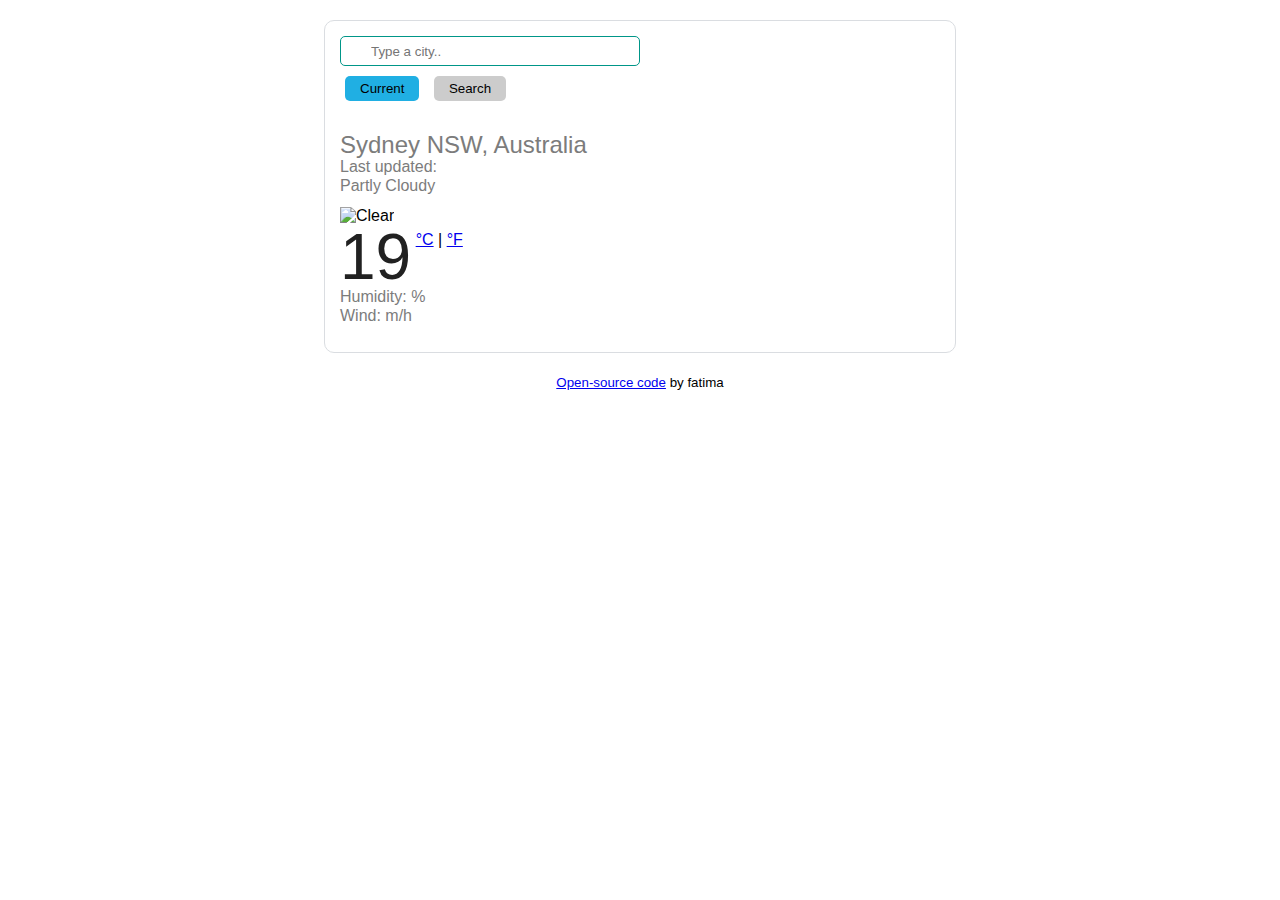
==== index.html @ 918e8637 "Initial commit" ====
<!DOCTYPE html>
<html>
  <head>
    <script src="https://unpkg.com/axios/dist/axios.min.js"></script>
    <link rel="stylesheet" href="src/style.css" />
    <!-- <link
      rel="stylesheet"
      href="https://stackpath.bootstrapcdn.com/bootstrap/4.3.1/css/bootstrap.min.css"
      integrity="sha384-ggOyR0iXCbMQv3Xipma34MD+dH/1fQ784/j6cY/iJTQUOhcWr7x9JvoRxT2MZw1T"
      crossorigin="anonymous"
    /> -->
    <title>Weather App</title>
    <meta charset="UTF-8" />
  </head>

  <body>
    <!-- <div class="current">
      <div class="col-sm-9">
        <div id="app"></div>
        <h1>🗺 Geolocation API</h1>
        <h2>JavaScript Open Weather API</h2>

        <button id="current-location-button">Current Location</button>
      </div>
    </div> -->

    <div class="container">
      <div class="weather-app">
        <form class="search-form" id="search-form">
          <div class="row">
            <div class="col-9">
              <input
                type="search"
                placeholder="Type a city.."
                autofocus="on"
                autocomplete="off"
                id="city-input"
                class="form-control shadow-sm"
              />
            </div>

            <div class="inline">
              <button id="current-location-button">Current</button>
            </div>

            <div class="inline">
              <input
                type="submit"
                value="Search"
                class="form-control btn btn-primary shadow-sm"
              />
            </div>
          </div>
        </form>
        <h3 id="city">Sydney NSW, Australia</h3>
        <ul>
          <li>Last updated: <span id="date"></span></li>
          <li id="description">Partly Cloudy</li>
        </ul>


        <div class="row">
          <div class="col-6">
            <div class="clearfix">
              <img
                id="imageid"
                src=""
                alt="Clear"
                class="weather-icon float-left"
              />
              <div class="float-left">
                <span class="temperature" id="temperature">19</span>
                <span class="units">
                  <a href="#" id="celsius-link">°C</a> |
                  <a href="#" id="fahrenheit-link">°F</a>
                </span>
              </div>
            </div>
          </div>
        </div>
          <div class="col-6">
            <ul>
              <li>Humidity: <span id="humidity"></span>%</li>
              <li>Wind: <span id="wind"></span> m/h</li>
            </ul>
          </div>
      </div>

        </div>
        <div class="weather-forecast" id="forecast"></div>
      </div>
      <p style="display: block; text-align: center">
        <small>
          <a href="https://github.com/" target="_blank">Open-source code</a>
          by fatima
        </small>
      </p>
    </div>
  </body>
  <script type="module" src="/src/index.js"></script>
</html>
---- src/style.css ----
body {
    font-family: sans-serif;
}

h1 {
    color: #6443ea;
    font-family: "PT Mono";
    text-align: center;
}

h2 {
    font-weight: bold;
    font-size: 24px;
    text-align: center;
}

button {
    /* display: block;
    margin: 0 auto;
    background: #20afe3;
    color: #fff;
    padding: 5px 5px;
    border-radius: 5px; */
    padding: 5px 15px;
    background: #20afe3;
    border: 0 none;
    /* cursor: pointer; */
    -webkit-border-radius: 5px;
    border-radius: 5px;
    display: flex;
    margin: 10px 5px 10px 5px;

}

.inline {
    display: inline-block;
    margin-right: 5px;
}

h3 {
    color: #7c7c7c;
    font-size: 24px;
    font-weight: 100;
    line-height: 28px;
    margin: 0;
}

ul {
    margin: 0 0 10px;
    padding: 0;
}

li {
    color: #7c7c7c;
    font-size: 16px;
    font-weight: 100;
    height: 19px;
    line-height: 1;
    list-style: none;
}

.weather-app {
    border: 1px solid #dadde1;
    padding: 15px;
    margin: 20px auto;
    border-radius: 10px;
    max-width: 600px;
}

.weather-icon {
    height: 64px;
    width: 64px;
    margin-right: 10px;
}

.temperature {
    color: rgb(33, 33, 33);
    font-size: 64px;
    font-weight: 400;
    line-height: 1;
}

.units {
    position: relative;
    top: -34px;
}

.search-form {
    margin-bottom: 20px;
}

.current {
    width: 300px;
    border: 10px solid gray;
    padding: 50px;
    margin: 20px;
}

input[type=submit] {
    padding: 5px 15px;
    background: #ccc;
    border: 0 none;
    cursor: pointer;
    -webkit-border-radius: 5px;
    border-radius: 5px;
}

input[type=search] {
    /* padding: 5px 15px;
    background: #ccc;
    border: 0 none;
    cursor: pointer;
    -webkit-border-radius: 5px;
    border-radius: 5px; */
    position: relative;
    display: flex;
    min-width: 100px;
    border: 1px solid grey;
    border-radius: 5px;
    height: 30px;
    width: 50%;
    padding: 2px 23px 2px 30px;
    outline: 0;
    background-color: #f5f5f5;


}

input[type=search]:hover,
input[type=search]:focus {
    border: 1.5px solid #009688;
    background-color: white;
}
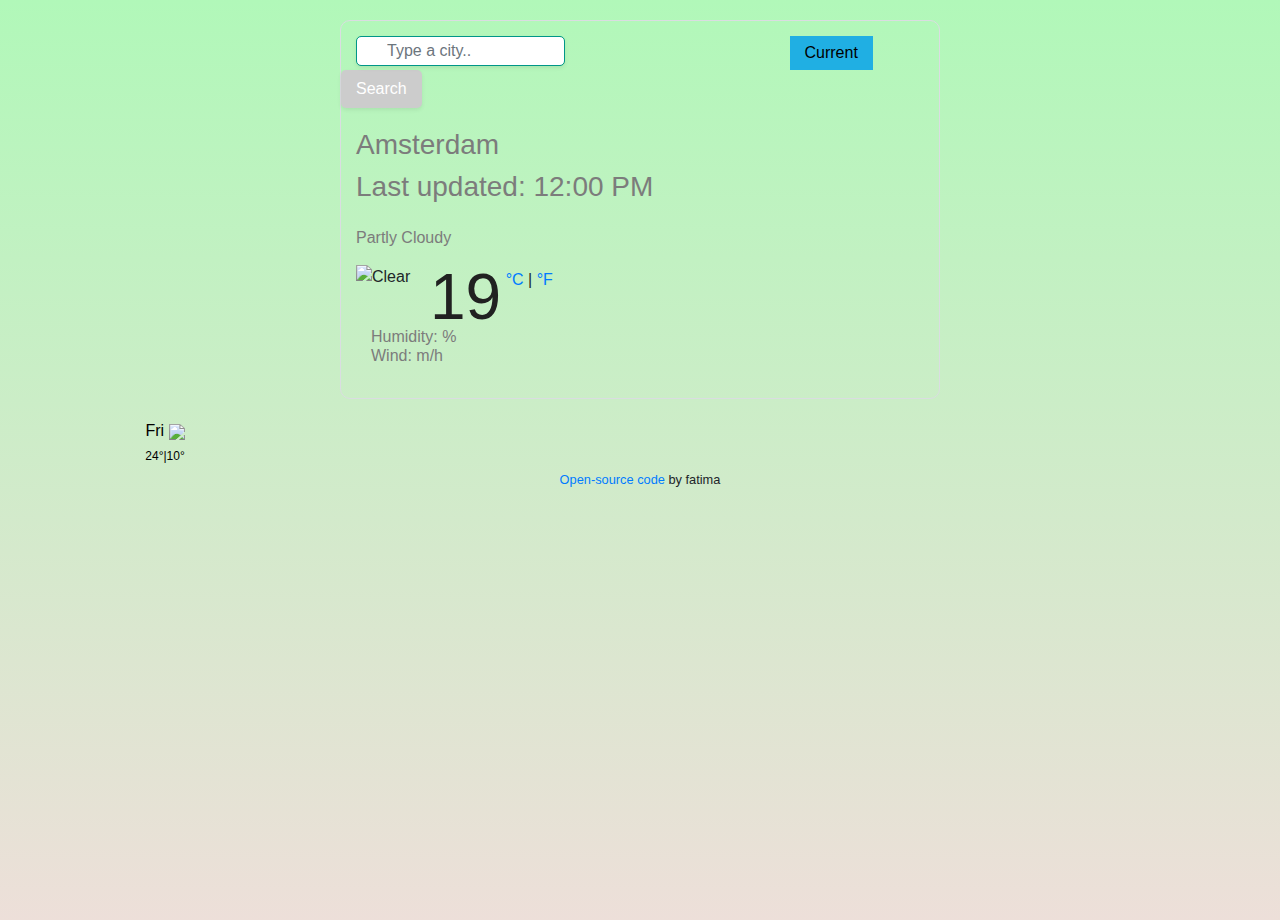
==== commit b4ea442a: "change some function" ====
--- a/index.html
+++ b/index.html
@@ -3,12 +3,12 @@
   <head>
     <script src="https://unpkg.com/axios/dist/axios.min.js"></script>
     <link rel="stylesheet" href="src/style.css" />
-    <!-- <link
+    <link
       rel="stylesheet"
       href="https://stackpath.bootstrapcdn.com/bootstrap/4.3.1/css/bootstrap.min.css"
       integrity="sha384-ggOyR0iXCbMQv3Xipma34MD+dH/1fQ784/j6cY/iJTQUOhcWr7x9JvoRxT2MZw1T"
       crossorigin="anonymous"
-    /> -->
+    />
     <title>Weather App</title>
     <meta charset="UTF-8" />
   </head>
@@ -25,11 +25,12 @@
     </div> -->
 
     <div class="container">
-      <div class="weather-app">
+      <div class="weather-app" id="app-container">
         <form class="search-form" id="search-form">
           <div class="row">
             <div class="col-9">
               <input
+               
                 type="search"
                 placeholder="Type a city.."
                 autofocus="on"
@@ -52,9 +53,10 @@
             </div>
           </div>
         </form>
-        <h3 id="city">Sydney NSW, Australia</h3>
+        <h3 id="city" class="precipitation">Amsterdam</h3>
+        <h3 class="time" id="currentTime">Last updated: 12:00 PM</h3>
         <ul>
-          <li>Last updated: <span id="date"></span></li>
+          <li> <span id="date"></span></li>
           <li id="description">Partly Cloudy</li>
         </ul>
 
@@ -66,6 +68,7 @@
                 id="imageid"
                 src=""
                 alt="Clear"
+                width="120"
                 class="weather-icon float-left"
               />
               <div class="float-left">
@@ -84,11 +87,25 @@
               <li>Wind: <span id="wind"></span> m/h</li>
             </ul>
           </div>
+    
       </div>
+      <div class="weatherForecast" id="forecast" >
+        <div class="row">
+         <div class="col-2">
+          <div class="forecast-Date"> Fri
+           <img src="https://ssl.gstatic.com/onebox/weather/64/partly_cloudy.png" width="50px">
+           </div>
+          <span class="forecast-temperature"><span class="forecast-temperature-max">24°</span><span class="forecast-temperature-min">|10°</span></span>
 
+         </div> 
+
+       </div>
+
+     </div>
         </div>
-        <div class="weather-forecast" id="forecast"></div>
+      
       </div>
+  
       <p style="display: block; text-align: center">
         <small>
           <a href="https://github.com/" target="_blank">Open-source code</a>
--- a/src/style.css
+++ b/src/style.css
@@ -1,5 +1,11 @@
 body {
     font-family: sans-serif;
+    background: linear-gradient(to top, #eddfd9 0%, #b1f8b9 100%);
+    color: #142d4c;
+    background-repeat: no-repeat;
+    background-size: cover;
+    height: 100vh;
+    /* font-family: "EB Garamond", serif; */
 }
 
 h1 {
@@ -96,6 +102,8 @@
     margin: 20px;
 }
 
+
+
 input[type=submit] {
     padding: 5px 15px;
     background: #ccc;
@@ -103,6 +111,7 @@
     cursor: pointer;
     -webkit-border-radius: 5px;
     border-radius: 5px;
+
 }
 
 input[type=search] {
@@ -130,4 +139,16 @@
 input[type=search]:focus {
     border: 1.5px solid #009688;
     background-color: white;
+}
+
+.weatherForecast {
+    margin-top: 20px;
+    text-align: center;
+    color: black;
+    /* display: inline-flex; */
+}
+
+.forecast-temperature {
+    font-size: 12px;
+    padding: 10px;
 }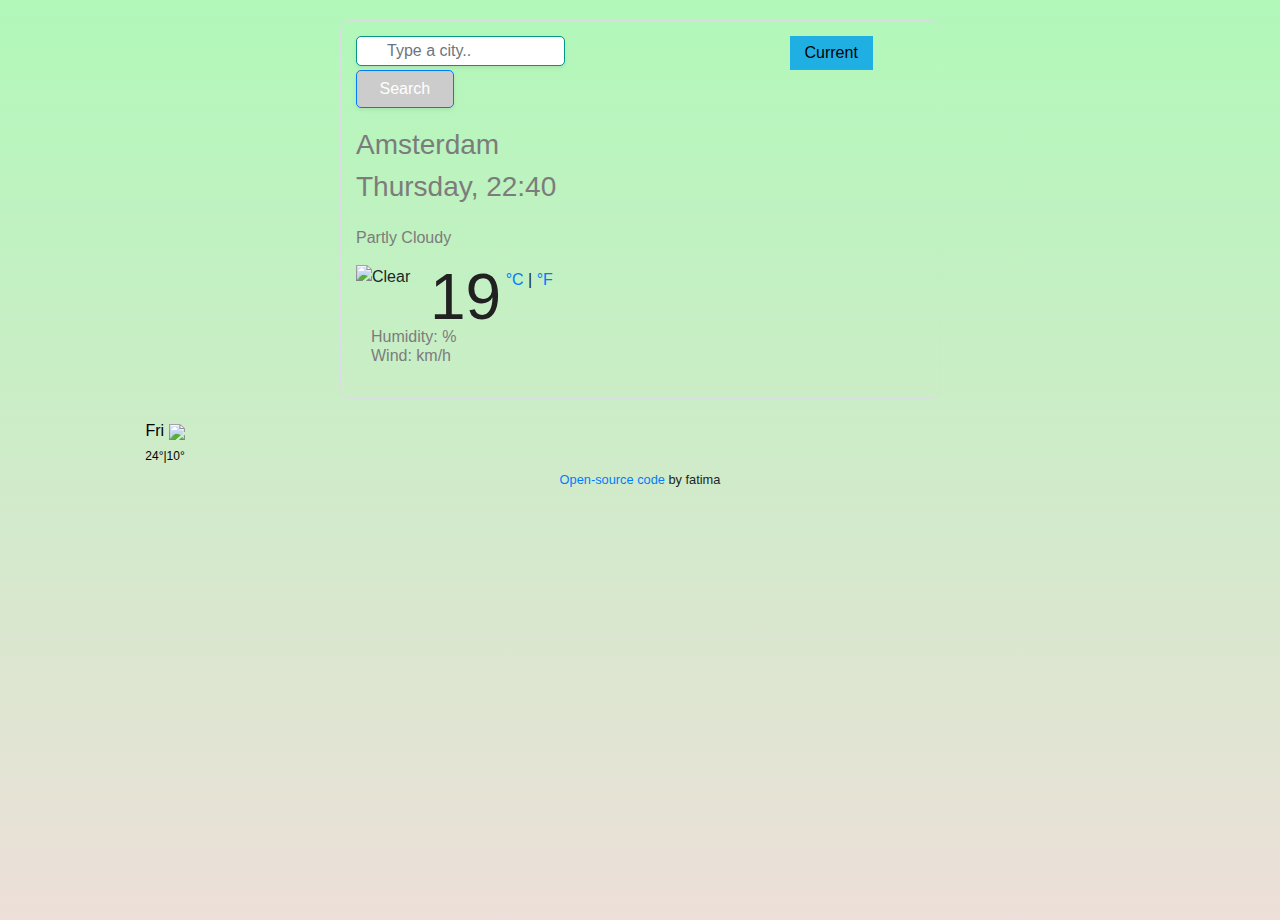
==== commit 86e39f5b: "do some change" ====
--- a/index.html
+++ b/index.html
@@ -76,7 +76,8 @@
                 <span class="units">
                   <a href="#" id="celsius-link">°C</a> |
                   <a href="#" id="fahrenheit-link">°F</a>
-                </span>
+                </span> </span>   
+         
               </div>
             </div>
           </div>
@@ -84,7 +85,7 @@
           <div class="col-6">
             <ul>
               <li>Humidity: <span id="humidity"></span>%</li>
-              <li>Wind: <span id="wind"></span> m/h</li>
+              <li>Wind: <span id="wind"></span> km/h</li>
             </ul>
           </div>
     
--- a/src/style.css
+++ b/src/style.css
@@ -107,10 +107,12 @@
 input[type=submit] {
     padding: 5px 15px;
     background: #ccc;
-    border: 0 none;
+    border: 2 none;
     cursor: pointer;
     -webkit-border-radius: 5px;
     border-radius: 5px;
+    margin-left: 15px;
+
 
 }
 
